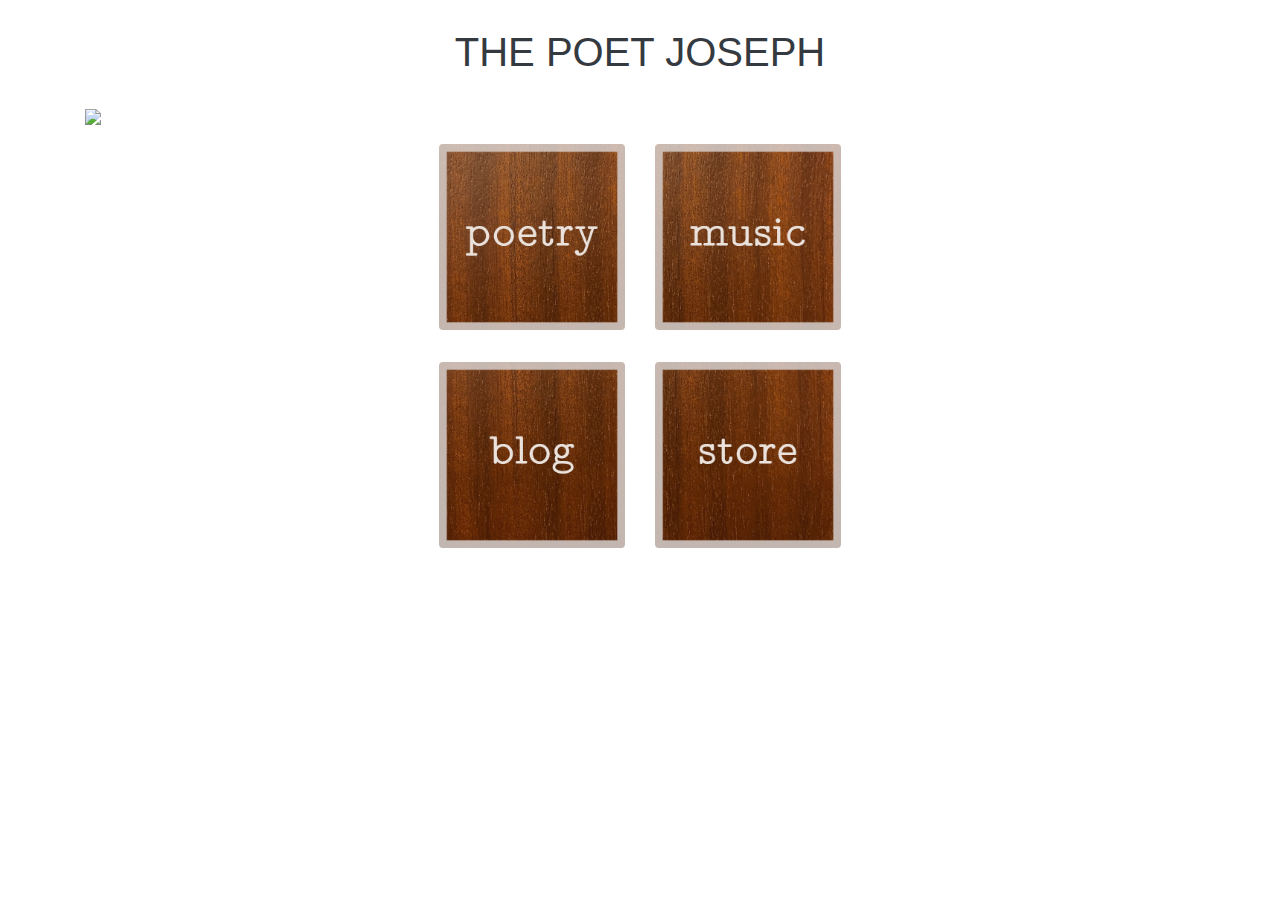
==== index.html @ b089195b "Add files via upload" ====
<!doctype html>
<html lang="en">
  <head>
    <!-- Required meta tags -->
    <meta charset="utf-8">
    <meta name="viewport" content="width=device-width, initial-scale=1, shrink-to-fit=no">

    <!-- Joseph's CSS-->
    <link rel="stylesheet" href="styles.css">

    <!-- Bootstrap CSS -->
    <link rel="stylesheet" href="https://stackpath.bootstrapcdn.com/bootstrap/4.5.2/css/bootstrap.min.css" integrity="sha384-JcKb8q3iqJ61gNV9KGb8thSsNjpSL0n8PARn9HuZOnIxN0hoP+VmmDGMN5t9UJ0Z" crossorigin="anonymous">
    <title>THE POET JOSEPH</title>
  </head>
  <body>
    <div class="container">
    <a href="index.html" class="text-decoration-none text-dark"><h1>THE POET JOSEPH</h1></a>
    
    <img src='LibraryTransparent.png' onmouseover="this.src='LibraryHoverTrans.png';" onmouseout="this.src='LibraryTransparent.png';" />



    <div class="container">
        <div class="row mx-auto">
          <div class="col"><a href="poetry.html"><img src="poetry_button.png" class="img-fluid rounded mx-auto d-block" alt="poetry" onmouseover="this.src='poetry_button_hover.png';" onmouseout="this.src='poetry_button.png';"></img></a></div>
          <div class="col"><a href="music.html"><img src="music_button.png" class="img-fluid rounded mx-auto d-block" alt="music" onmouseover="this.src='music_button_hover.png';" onmouseout="this.src='music_button.png';"></img></a></div>
        </div>
        <div class="row mx-auto">
            <div class="col"><a href="https://morethanjustokay.com" target="_blank"><img src="blog_button.png" class="img-fluid rounded mx-auto d-block" alt="blog" onmouseover="this.src='blog_button_hover.png';" onmouseout="this.src='blog_button.png';"></img></a></div>
            <div class="col"><a href="store.html"><img src="store_button.png" class="img-fluid rounded mx-auto d-block" alt="store" onmouseover="this.src='store_button_hover.png';" onmouseout="this.src='store_button.png';"></img></a></div>
          </div>
      </div>
    </div>
    <!-- Optional JavaScript 
     jQuery first, then Popper.js, then Bootstrap JS 
    <script src="https://code.jquery.com/jquery-3.5.1.slim.min.js" integrity="sha384-DfXdz2htPH0lsSSs5nCTpuj/zy4C+OGpamoFVy38MVBnE+IbbVYUew+OrCXaRkfj" crossorigin="anonymous"></script>
    <script src="https://cdn.jsdelivr.net/npm/popper.js@1.16.1/dist/umd/popper.min.js" integrity="sha384-9/reFTGAW83EW2RDu2S0VKaIzap3H66lZH81PoYlFhbGU+6BZp6G7niu735Sk7lN" crossorigin="anonymous"></script>
    <script src="https://stackpath.bootstrapcdn.com/bootstrap/4.5.2/js/bootstrap.min.js" integrity="sha384-B4gt1jrGC7Jh4AgTPSdUtOBvfO8shuf57BaghqFfPlYxofvL8/KUEfYiJOMMV+rV" crossorigin="anonymous"></script>-->
  </body>
</html>
---- styles.css ----
h1 {
  text-align: center;
  padding-top: .7em;
  padding-bottom: .5em;
  /*font-family: Arial, Helvetica, sans-serif;*/
}

.heading-poems {
    font-family: 'Courier New', Courier, monospace;
    font-size: 1.7em;
}

.text-poems {
    font-family: 'Courier New', Courier, monospace;
    font-size: 1.1em;
    text-align: left;
}

.col {
    text-align: center;
    padding: 1em;
}

/* sm */
.row {
    width: 80%;
    height: auto;
}
/* md */
@media (min-width: 768px) {
    .row {
        width: 60%;
    }
}
/* lg */
@media (min-width: 992px) {
    .row {
        width: 45%;
    }
}
/* xl */
@media (min-width: 1200px) {
    .row {
        width: 40%;
    }
}

/* sm */
.img-main {
    width: 80%;
    height: auto;
    padding-top: 1.2em;
    margin-left: auto;
    margin-right: auto;
    display: block;
}
/* md */
@media (min-width: 768px) {
    .img-main {
        width: 60%;
        margin-left: auto;
        margin-right: auto;
        display: block;
    }
}
/* lg */
@media (min-width: 992px) {
    .img-main {
        width: 45%;
        margin-left: auto;
        margin-right: auto;
        display: block;
    }
}
/* xl */
@media (min-width: 1200px) {
    .img-main {
        width: 40%;
        margin-left: auto;
        margin-right: auto;
        display: block;
    }
}
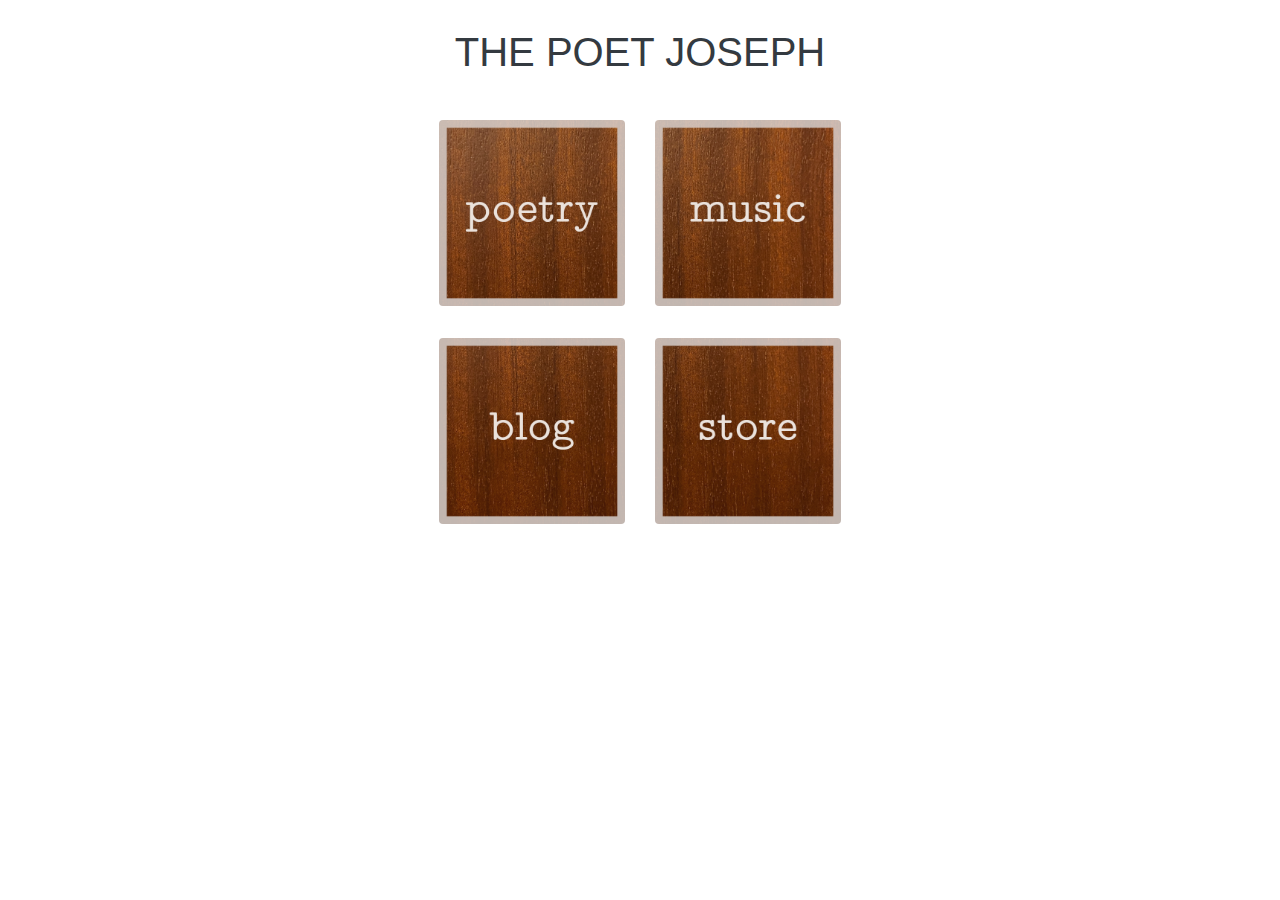
==== commit 306091df: "Update index.html" ====
--- a/index.html
+++ b/index.html
@@ -15,11 +15,6 @@
   <body>
     <div class="container">
     <a href="index.html" class="text-decoration-none text-dark"><h1>THE POET JOSEPH</h1></a>
-    
-    <img src='LibraryTransparent.png' onmouseover="this.src='LibraryHoverTrans.png';" onmouseout="this.src='LibraryTransparent.png';" />
-
-
-
     <div class="container">
         <div class="row mx-auto">
           <div class="col"><a href="poetry.html"><img src="poetry_button.png" class="img-fluid rounded mx-auto d-block" alt="poetry" onmouseover="this.src='poetry_button_hover.png';" onmouseout="this.src='poetry_button.png';"></img></a></div>
@@ -37,4 +32,4 @@
     <script src="https://cdn.jsdelivr.net/npm/popper.js@1.16.1/dist/umd/popper.min.js" integrity="sha384-9/reFTGAW83EW2RDu2S0VKaIzap3H66lZH81PoYlFhbGU+6BZp6G7niu735Sk7lN" crossorigin="anonymous"></script>
     <script src="https://stackpath.bootstrapcdn.com/bootstrap/4.5.2/js/bootstrap.min.js" integrity="sha384-B4gt1jrGC7Jh4AgTPSdUtOBvfO8shuf57BaghqFfPlYxofvL8/KUEfYiJOMMV+rV" crossorigin="anonymous"></script>-->
   </body>
-</html>+</html>
